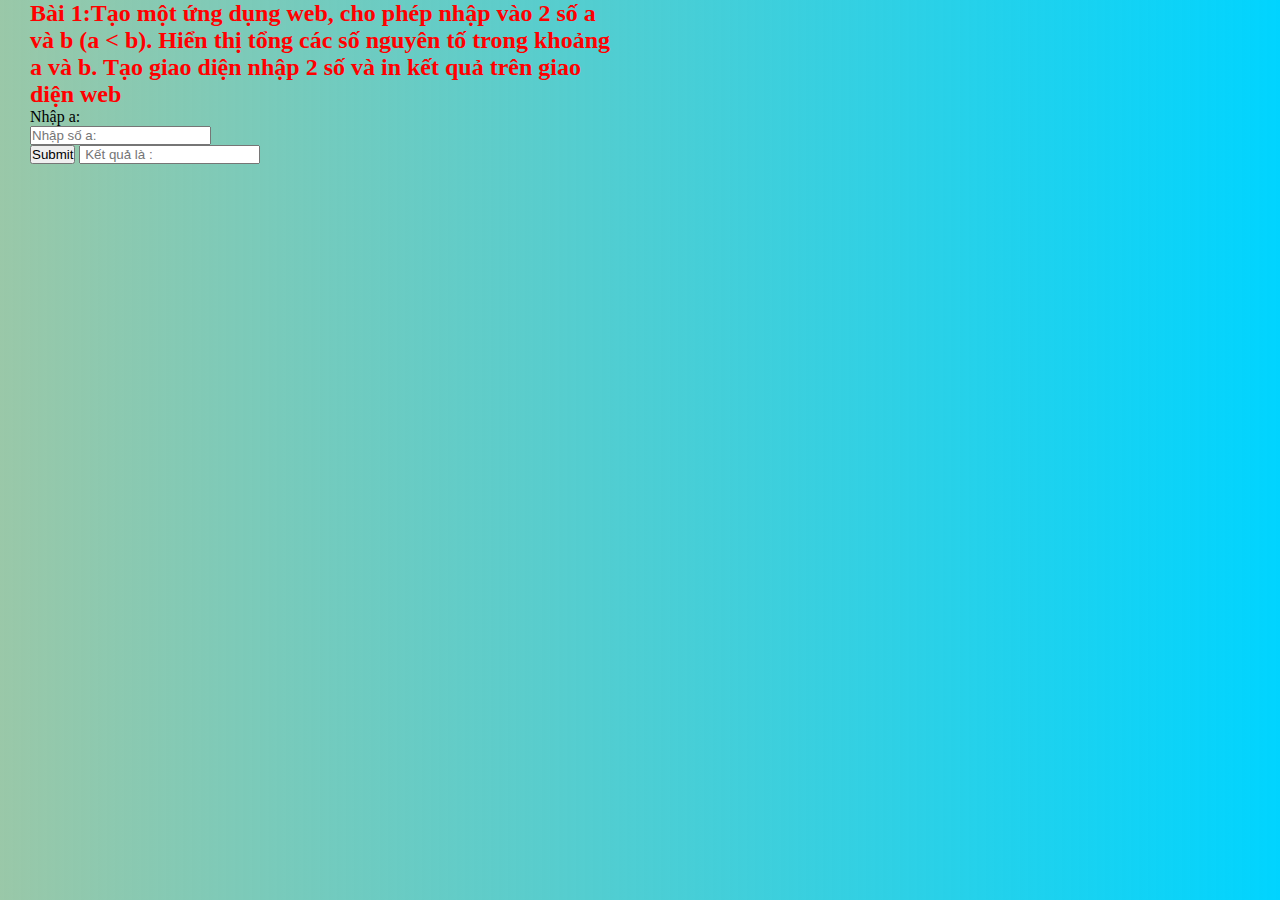
==== Bai 2/index.html @ d8d05b1a "Bai 1" ====
<!DOCTYPE html>
<html lang="en">
<head>
    <meta charset="UTF-8">
    <meta name="viewport" content="width=device-width, initial-scale=1.0">
    <title>Bai 2</title>
    <link rel="stylesheet" href="./style.css">
</head>
<body>
    <!-- <form action="id">
        <input type="text">
    </form> -->
    <div class="container">
        <h1 class="container-problem"> Bài 1:Tạo một ứng dụng web, cho phép nhập vào 2 số a và b (a < b). Hiển thị tổng các số nguyên tố trong khoảng a và b. Tạo giao diện nhập 2 số và in kết quả trên giao diện web </h3>
        <form id="container-solve" action="#">
                <label for="nA">Nhập a:</label><br>
                <input type="text" id="nA" placeholder="Nhập số a:"><br>
                <button type="submit" id="submit" value="Submit">Submit</button>
                <input type="text" id="nAns" placeholder=" Kết quả là :"><br>
        </form>   
    </div>   
    <script src="./index.js"></script>
</body>
</html>
---- Bai 2/style.css ----
*
{
    margin: 0;
    padding:0;
    box-sizing: border-box;
}

body
{
    background: rgb(2,0,36);
    background: linear-gradient(90deg, rgba(2,0,36,1) 0%, rgba(9,121,44,0.4102290818671218) 0%, rgba(0,212,255,1) 100%);
}

.container
{
    width: 50%;
    padding: 0 30px;
}
.container-problem
{
    color:red;
   
}
.container-problem
{
    font-size: x-large;
}
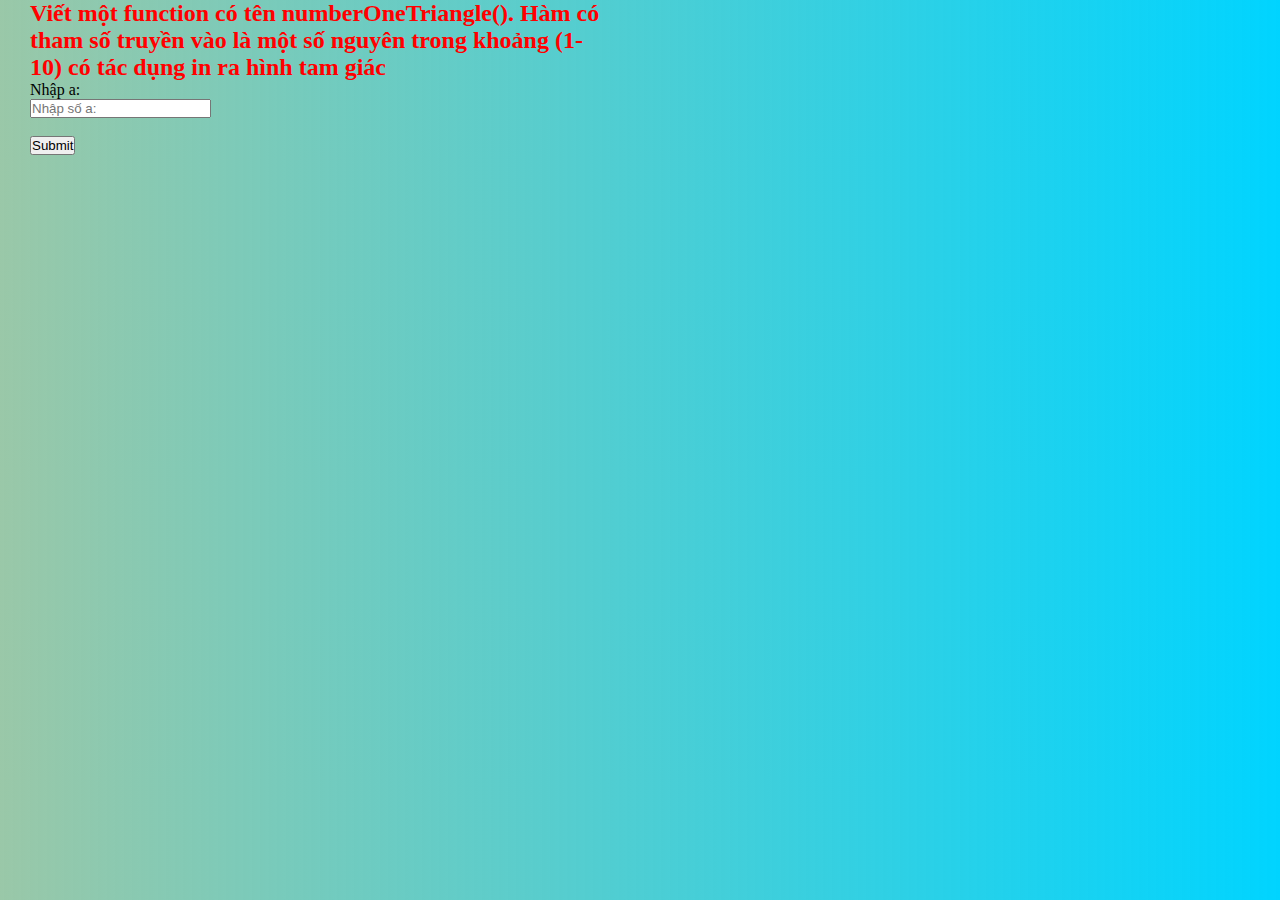
==== commit 4d799fa3: "Bai 2" ====
--- a/Bai 2/index.html
+++ b/Bai 2/index.html
@@ -11,12 +11,11 @@
         <input type="text">
     </form> -->
     <div class="container">
-        <h1 class="container-problem"> Bài 1:Tạo một ứng dụng web, cho phép nhập vào 2 số a và b (a < b). Hiển thị tổng các số nguyên tố trong khoảng a và b. Tạo giao diện nhập 2 số và in kết quả trên giao diện web </h3>
-        <form id="container-solve" action="#">
+        <h1 class="container-problem">Viết một function có tên numberOneTriangle(). Hàm có tham số truyền vào là một số nguyên trong khoảng (1-10) có tác dụng in ra hình tam giác </h1>
+        <form id="container-solve" action="">
                 <label for="nA">Nhập a:</label><br>
-                <input type="text" id="nA" placeholder="Nhập số a:"><br>
+                <input type="text" id="nA" placeholder="Nhập số a:"><br><br>
                 <button type="submit" id="submit" value="Submit">Submit</button>
-                <input type="text" id="nAns" placeholder=" Kết quả là :"><br>
         </form>   
     </div>   
     <script src="./index.js"></script>
